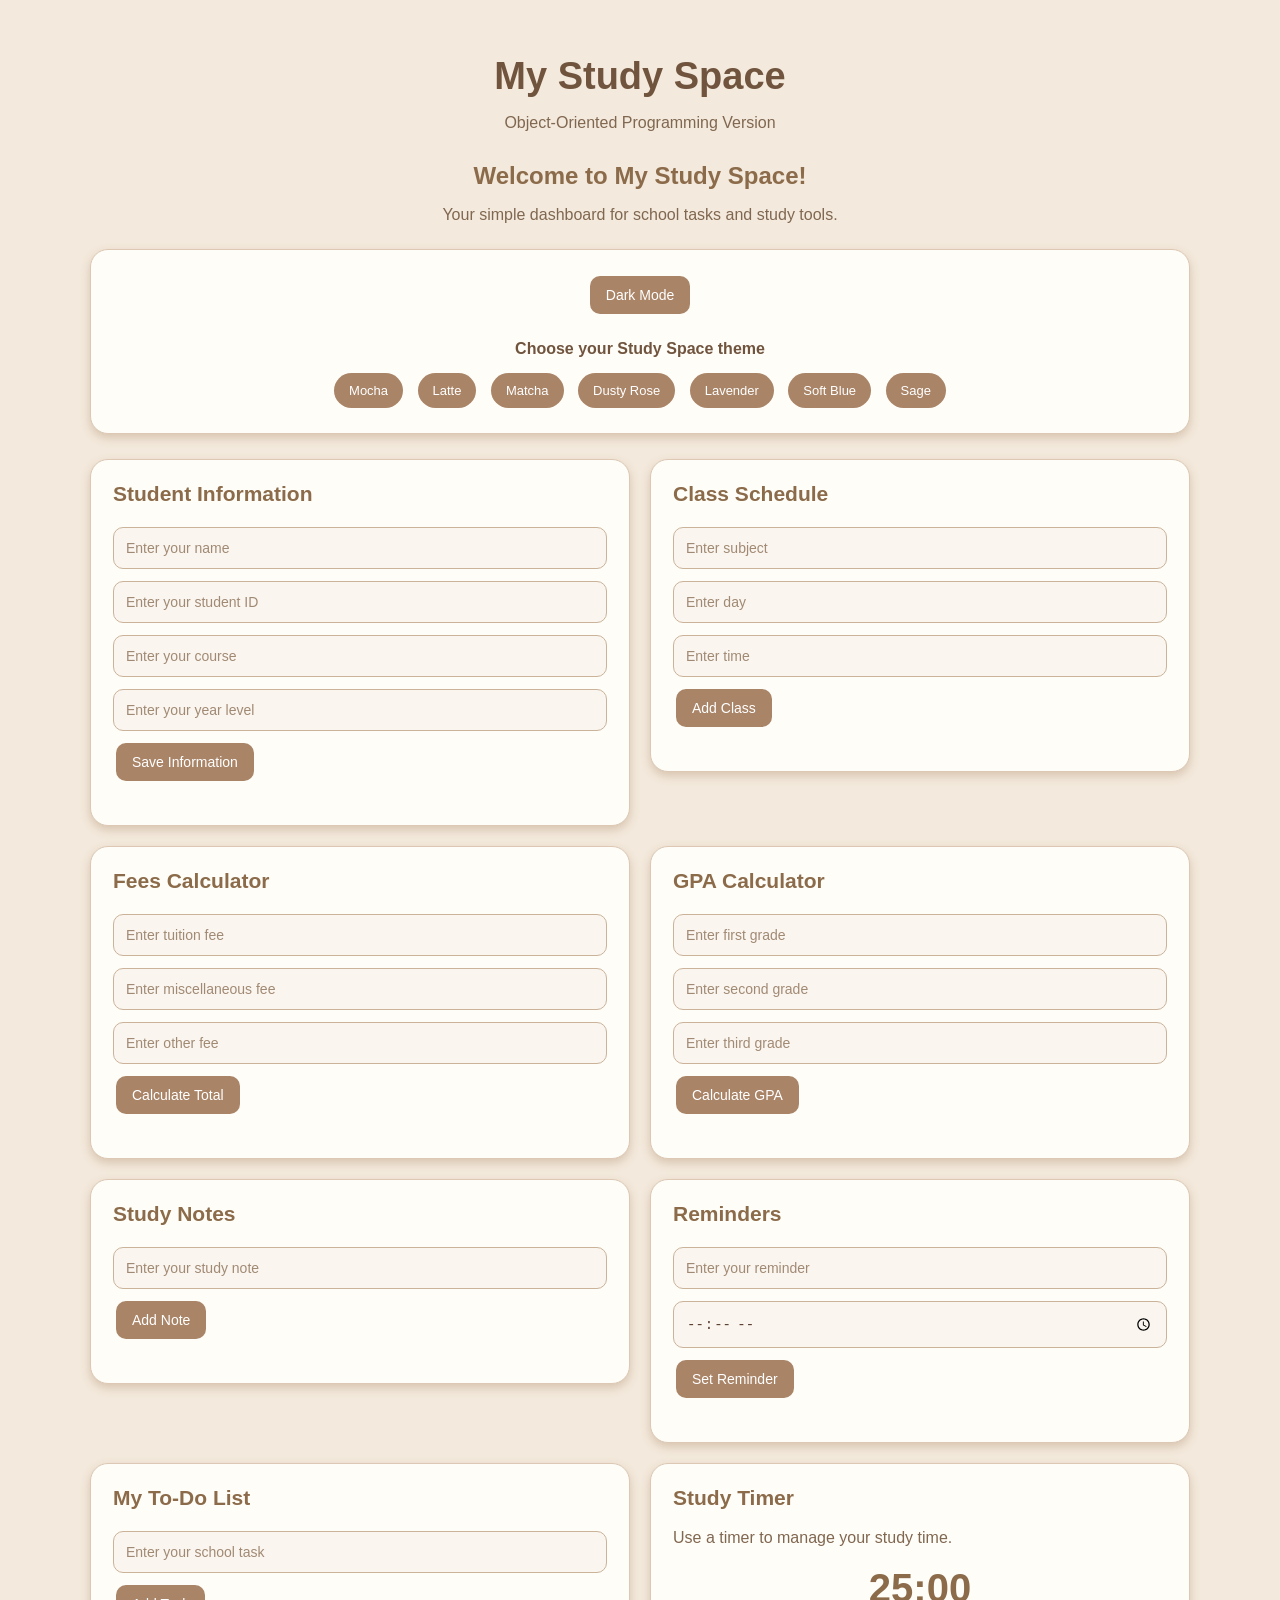
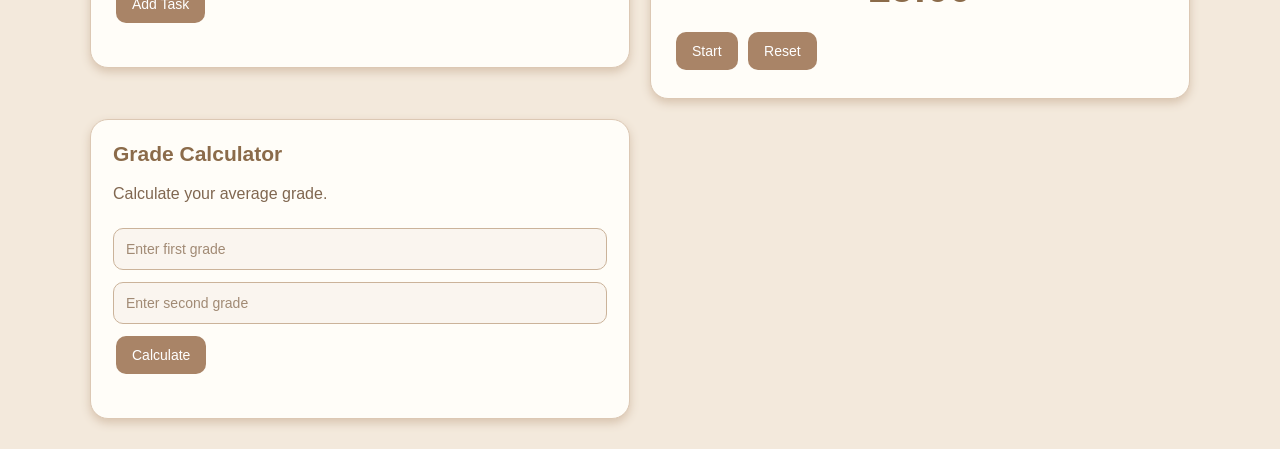
==== oop/index.html @ d9d9ef9a "Add OOP study space version" ====
<!DOCTYPE html>
<html lang="en">

<head>
    <meta charset="UTF-8">
    <meta name="viewport" content="width=device-width, initial-scale=1.0">

    <title>My Study Space - OOP</title>

    <link rel="stylesheet" href="style.css">
</head>

<body>

    <div class="container">

        <!-- Header -->
        <h1>My Study Space</h1>
        <p>Object-Oriented Programming Version</p>

        <h2>Welcome to My Study Space!</h2>
        <p>Your simple dashboard for school tasks and study tools.</p>

        <!-- Customization -->
        <div class="customization">

            <button onclick="studySpace.toggleDarkMode()">
                Dark Mode
            </button>

            <div class="color-picker">

                <p>Choose your Study Space theme</p>

                <button onclick="studySpace.changeBackgroundColor('#F3E9DC')">
                    Mocha
                </button>

                <button onclick="studySpace.changeBackgroundColor('#F5E6D3')">
                    Latte
                </button>

                <button onclick="studySpace.changeBackgroundColor('#DDE5D5')">
                    Matcha
                </button>

                <button onclick="studySpace.changeBackgroundColor('#E8D3D3')">
                    Dusty Rose
                </button>

                <button onclick="studySpace.changeBackgroundColor('#DDD6E8')">
                    Lavender
                </button>

                <button onclick="studySpace.changeBackgroundColor('#D7E5E8')">
                    Soft Blue
                </button>

                <button onclick="studySpace.changeBackgroundColor('#D8E2D5')">
                    Sage
                </button>

            </div>

        </div>


        <!-- Study Tools -->
        <div class="tools">

            <!-- Student Information -->
            <div class="tool">

                <h3>Student Information</h3>

                <input type="text" id="studentName" placeholder="Enter your name">

                <input type="text" id="studentID" placeholder="Enter your student ID">

                <input type="text" id="course" placeholder="Enter your course">

                <input type="text" id="yearLevel" placeholder="Enter your year level">

                <button onclick="studySpace.saveStudentInfo()">
                    Save Information
                </button>

                <p id="studentResult"></p>

            </div>


            <!-- Class Schedule -->
            <div class="tool">

                <h3>Class Schedule</h3>

                <input type="text" id="subject" placeholder="Enter subject">

                <input type="text" id="classDay" placeholder="Enter day">

                <input type="text" id="classTime" placeholder="Enter time">

                <button onclick="studySpace.addClass()">
                    Add Class
                </button>

                <ul id="scheduleList"></ul>

            </div>


            <!-- Fees Calculator -->
            <div class="tool">

                <h3>Fees Calculator</h3>

                <input type="number" id="tuitionFee" placeholder="Enter tuition fee">

                <input type="number" id="miscFee" placeholder="Enter miscellaneous fee">

                <input type="number" id="otherFee" placeholder="Enter other fee">

                <button onclick="studySpace.calculateFees()">
                    Calculate Total
                </button>

                <p id="feesResult"></p>

            </div>


            <!-- GPA Calculator -->
            <div class="tool">

                <h3>GPA Calculator</h3>

                <input type="number" id="gpa1" placeholder="Enter first grade">

                <input type="number" id="gpa2" placeholder="Enter second grade">

                <input type="number" id="gpa3" placeholder="Enter third grade">

                <button onclick="studySpace.calculateGPA()">
                    Calculate GPA
                </button>

                <p id="gpaResult"></p>

            </div>


            <!-- Study Notes -->
            <div class="tool">

                <h3>Study Notes</h3>

                <input type="text" id="noteInput" placeholder="Enter your study note">

                <button onclick="studySpace.addNote()">
                    Add Note
                </button>

                <ul id="notesList"></ul>

            </div>


            <!-- Reminders -->
            <div class="tool">

                <h3>Reminders</h3>

                <input type="text" id="reminderInput" placeholder="Enter your reminder">

                <input type="time" id="reminderTime">

                <button onclick="studySpace.setReminder()">
                    Set Reminder
                </button>

                <p id="reminderResult"></p>

            </div>


            <!-- To-Do List -->
            <div class="tool">

                <h3>My To-Do List</h3>

                <input type="text" id="taskInput" placeholder="Enter your school task">

                <button onclick="studySpace.addTask()">
                    Add Task
                </button>

                <ul id="taskList"></ul>

            </div>


            <!-- Study Timer -->
            <div class="tool">

                <h3>Study Timer</h3>

                <p>Use a timer to manage your study time.</p>

                <h2 id="timer">25:00</h2>

                <button onclick="studySpace.startTimer()">
                    Start
                </button>

                <button onclick="studySpace.resetTimer()">
                    Reset
                </button>

            </div>


            <!-- Grade Calculator -->
            <div class="tool">

                <h3>Grade Calculator</h3>

                <p>Calculate your average grade.</p>

                <input type="number" id="grade1" placeholder="Enter first grade">

                <input type="number" id="grade2" placeholder="Enter second grade">

                <button onclick="studySpace.calculateGrade()">
                    Calculate
                </button>

                <p id="gradeResult"></p>

            </div>

        </div>

    </div>


    <script src="script.js"></script>

</body>

</html>
---- oop/style.css ----
/* My Study Space - OOP Version */

* {
    box-sizing: border-box;
}

body {
    margin: 0;
    padding: 30px 20px;
    font-family: Arial, sans-serif;
    background-color: #F3E9DC;
    color: #5C4033;
    transition: background-color 0.3s, color 0.3s;
}


/* Main Container */

.container {
    width: 100%;
    max-width: 1100px;
    margin: auto;
}


/* Header */

.container > h1 {
    text-align: center;
    color: #70543E;
    font-size: 38px;
    margin-bottom: 5px;
}

.container > p {
    text-align: center;
    color: #806750;
}

.container > h2 {
    text-align: center;
    color: #8B6B4A;
    margin-top: 30px;
    margin-bottom: 5px;
}


/* Customization */

.customization {
    margin: 25px 0;
    padding: 20px;
    background-color: #FFFDF8;
    border-radius: 18px;
    border: 1px solid #DCC8B4;
    box-shadow: 0 4px 10px #D8C4AF;
    text-align: center;
}

.customization > button {
    margin-bottom: 10px;
}

.color-picker {
    margin-top: 10px;
}

.color-picker p {
    margin-bottom: 10px;
    font-weight: bold;
    color: #70543E;
}


/* Theme Buttons */

.color-picker button {
    margin: 5px;
    padding: 10px 15px;
    border-radius: 20px;
    font-size: 13px;
    transition: 0.2s;
}

.color-picker button:hover {
    transform: translateY(-2px);
}


/* Tools Layout */

.tools {
    display: grid;
    grid-template-columns: repeat(2, minmax(0, 1fr));
    gap: 20px;
    margin-top: 25px;
    align-items: start;
}


/* Tool Cards */

.tool {
    background-color: #FFFDF8;
    padding: 22px;
    border-radius: 18px;
    border: 1px solid #DCC8B4;
    box-shadow: 0 4px 10px #D8C4AF;
}


/* Tool Titles */

.tool h3 {
    margin-top: 0;
    margin-bottom: 15px;
    color: #8B6B4A;
    font-size: 21px;
}


/* Paragraphs */

.tool p {
    color: #806750;
    line-height: 1.5;
}


/* Input Fields */

input {
    width: 100%;
    padding: 12px;
    margin: 6px 0;
    border: 1px solid #CBB39A;
    border-radius: 10px;
    font-size: 14px;
    background-color: #FAF5EF;
    color: #5C4033;
}

input:focus {
    outline: none;
    border-color: #A98467;
}

input::placeholder {
    color: #A18A74;
}


/* Buttons */

button {
    background-color: #A98467;
    color: #FFFFFF;
    border: none;
    padding: 11px 16px;
    margin: 6px 3px;
    border-radius: 10px;
    font-size: 14px;
    cursor: pointer;
    transition: 0.2s;
}

button:hover {
    background-color: #70543E;
    transform: translateY(-1px);
}


/* Lists */

ul {
    list-style-type: none;
    padding: 0;
    margin-top: 10px;
}

li {
    background-color: #F3E9DC;
    margin: 7px 0;
    padding: 10px;
    border-radius: 8px;
    color: #5C4033;
    overflow-wrap: anywhere;
}


/* Results */

#studentResult,
#feesResult,
#gpaResult,
#reminderResult,
#gradeResult {
    font-weight: bold;
    color: #70543E;
}


/* Study Timer */

#timer {
    text-align: center;
    font-size: 40px;
    color: #8B6B4A;
    margin: 15px 0;
}


/* Dark Mode */

.dark-mode {
    background-color: #2F2925;
    color: #F3E9DC;
}

.dark-mode .container > h1,
.dark-mode .container > h2,
.dark-mode .container > p,
.dark-mode .tool h3,
.dark-mode .tool p {
    color: #F3E9DC;
}

.dark-mode .tool,
.dark-mode .customization {
    background-color: #403731;
    border-color: #6B584C;
    box-shadow: none;
}

.dark-mode input {
    background-color: #51463E;
    color: #FFFFFF;
    border-color: #806D5F;
}

.dark-mode input::placeholder {
    color: #D8C4AF;
}

.dark-mode li {
    background-color: #51463E;
    color: #F3E9DC;
}

.dark-mode #timer {
    color: #F3E9DC;
}

.dark-mode #studentResult,
.dark-mode #feesResult,
.dark-mode #gpaResult,
.dark-mode #reminderResult,
.dark-mode #gradeResult {
    color: #F3E9DC;
}


/* Tablet */

@media (max-width: 800px) {

    .tools {
        grid-template-columns: 1fr;
    }

}


/* Phone */

@media (max-width: 500px) {

    body {
        padding: 20px 12px;
    }

    .container > h1 {
        font-size: 30px;
    }

    .tool {
        padding: 18px;
    }

    .color-picker button {
        padding: 9px 12px;
        font-size: 12px;
    }

}
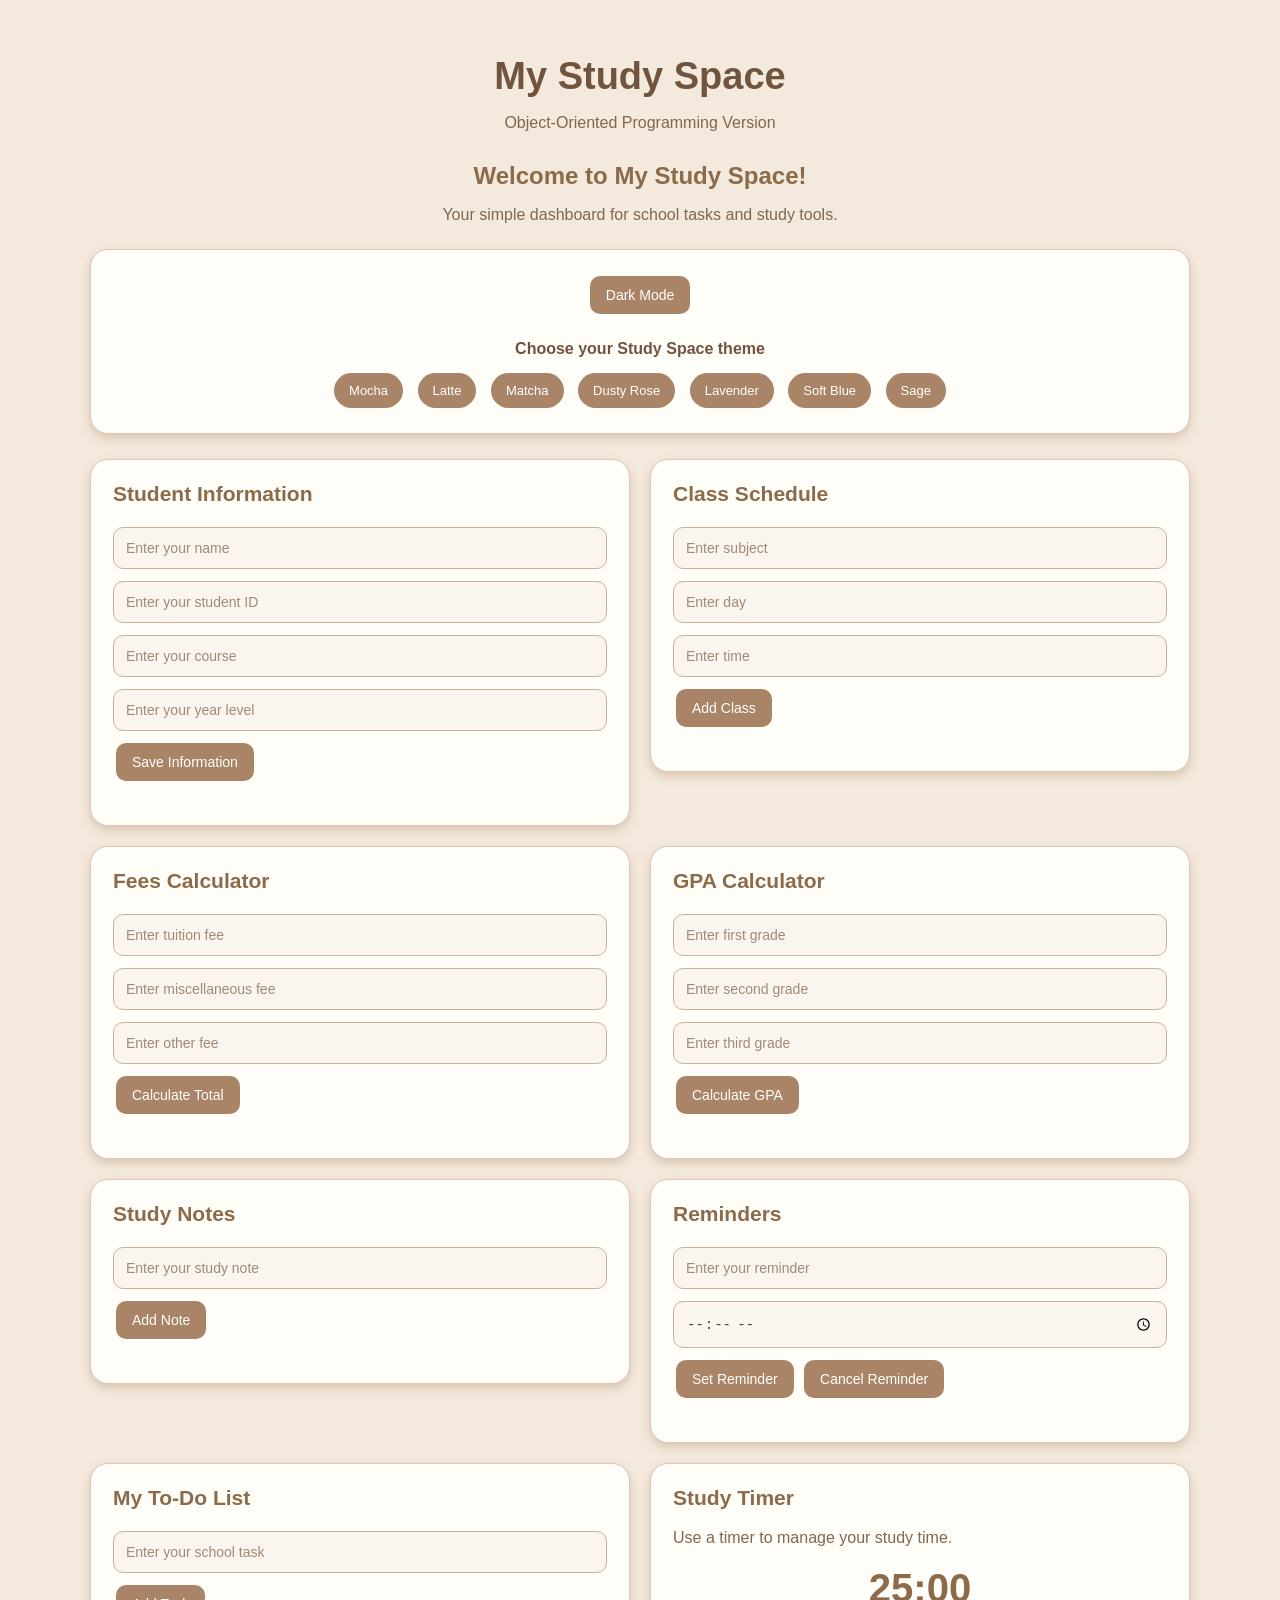
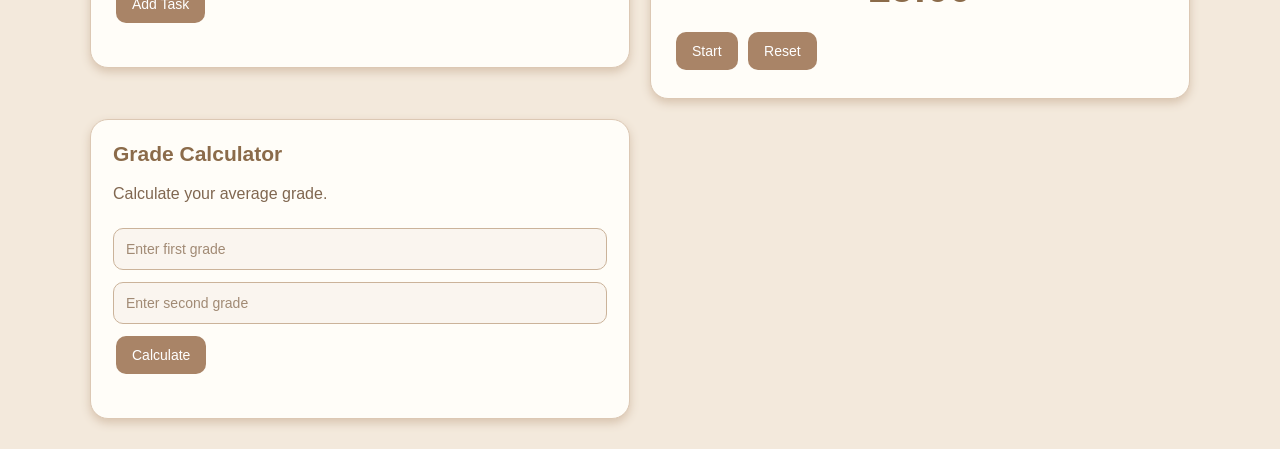
==== commit 1a1158ee: "Add cancel reminder feature to OOP version" ====
--- a/oop/index.html
+++ b/oop/index.html
@@ -179,6 +179,10 @@
                     Set Reminder
                 </button>
 
+                <button onclick="studySpace.cancelReminder()">
+                    Cancel Reminder
+                </button>
+
                 <p id="reminderResult"></p>
 
             </div>
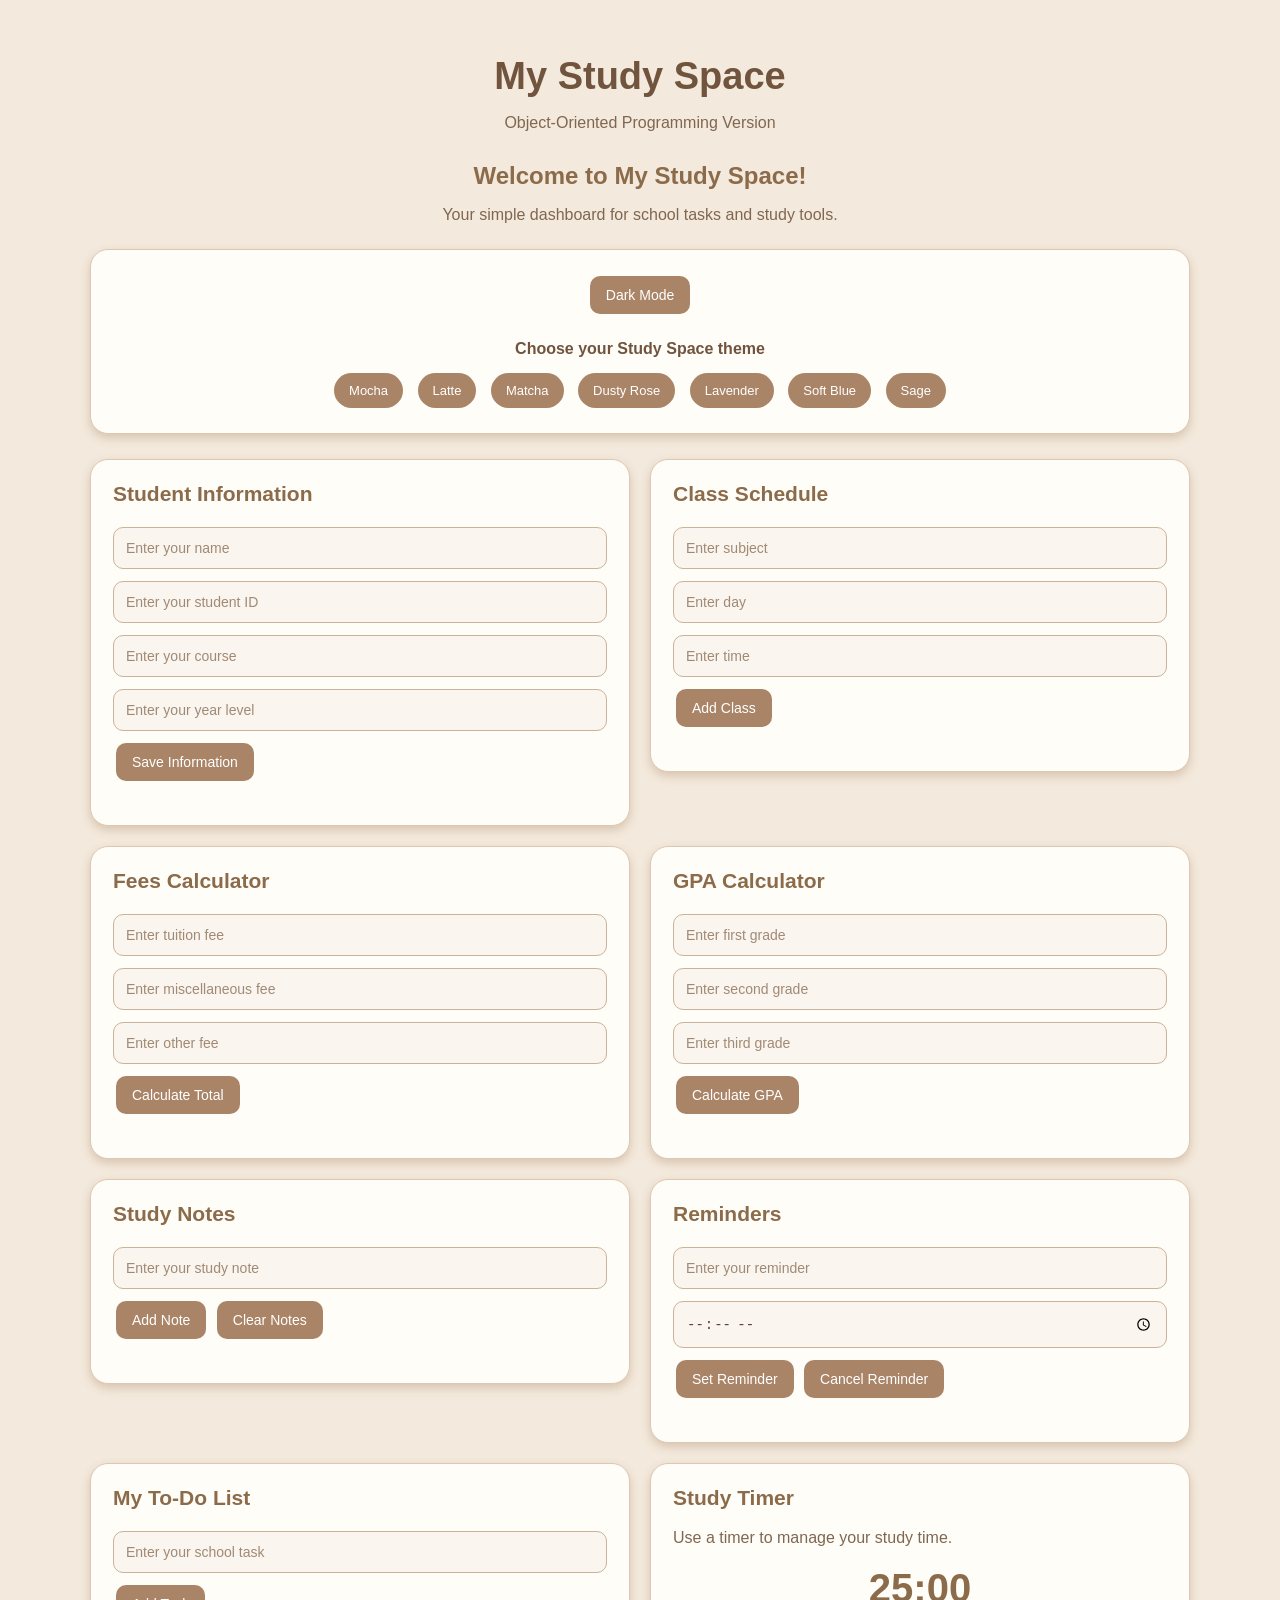
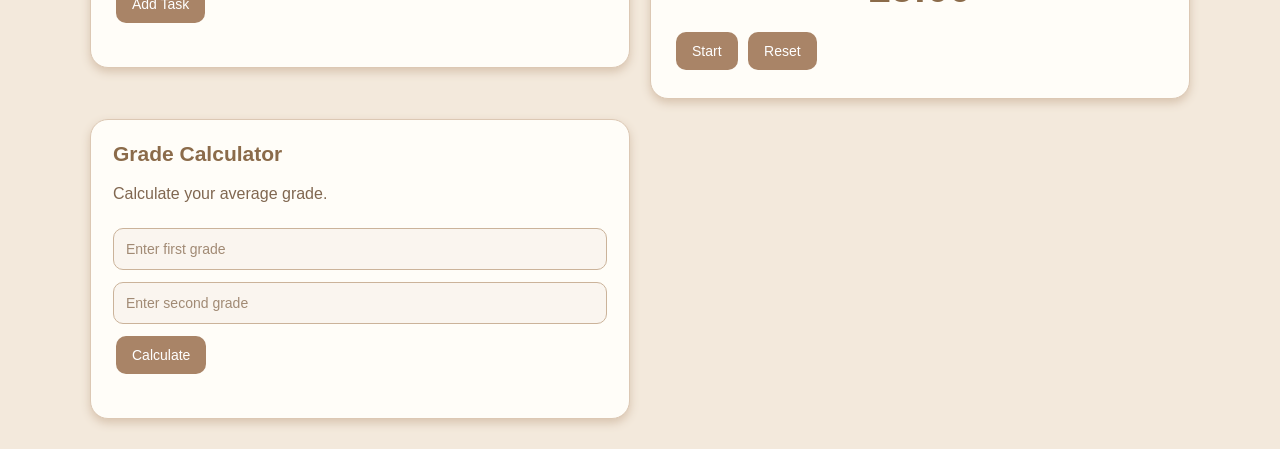
==== commit 6e5352ba: "Add clear notes feature to OOP version" ====
--- a/oop/index.html
+++ b/oop/index.html
@@ -161,6 +161,10 @@
                     Add Note
                 </button>
 
+                <button onclick="studySpace.clearNotes()">
+                    Clear Notes
+                </button>
+
                 <ul id="notesList"></ul>
 
             </div>
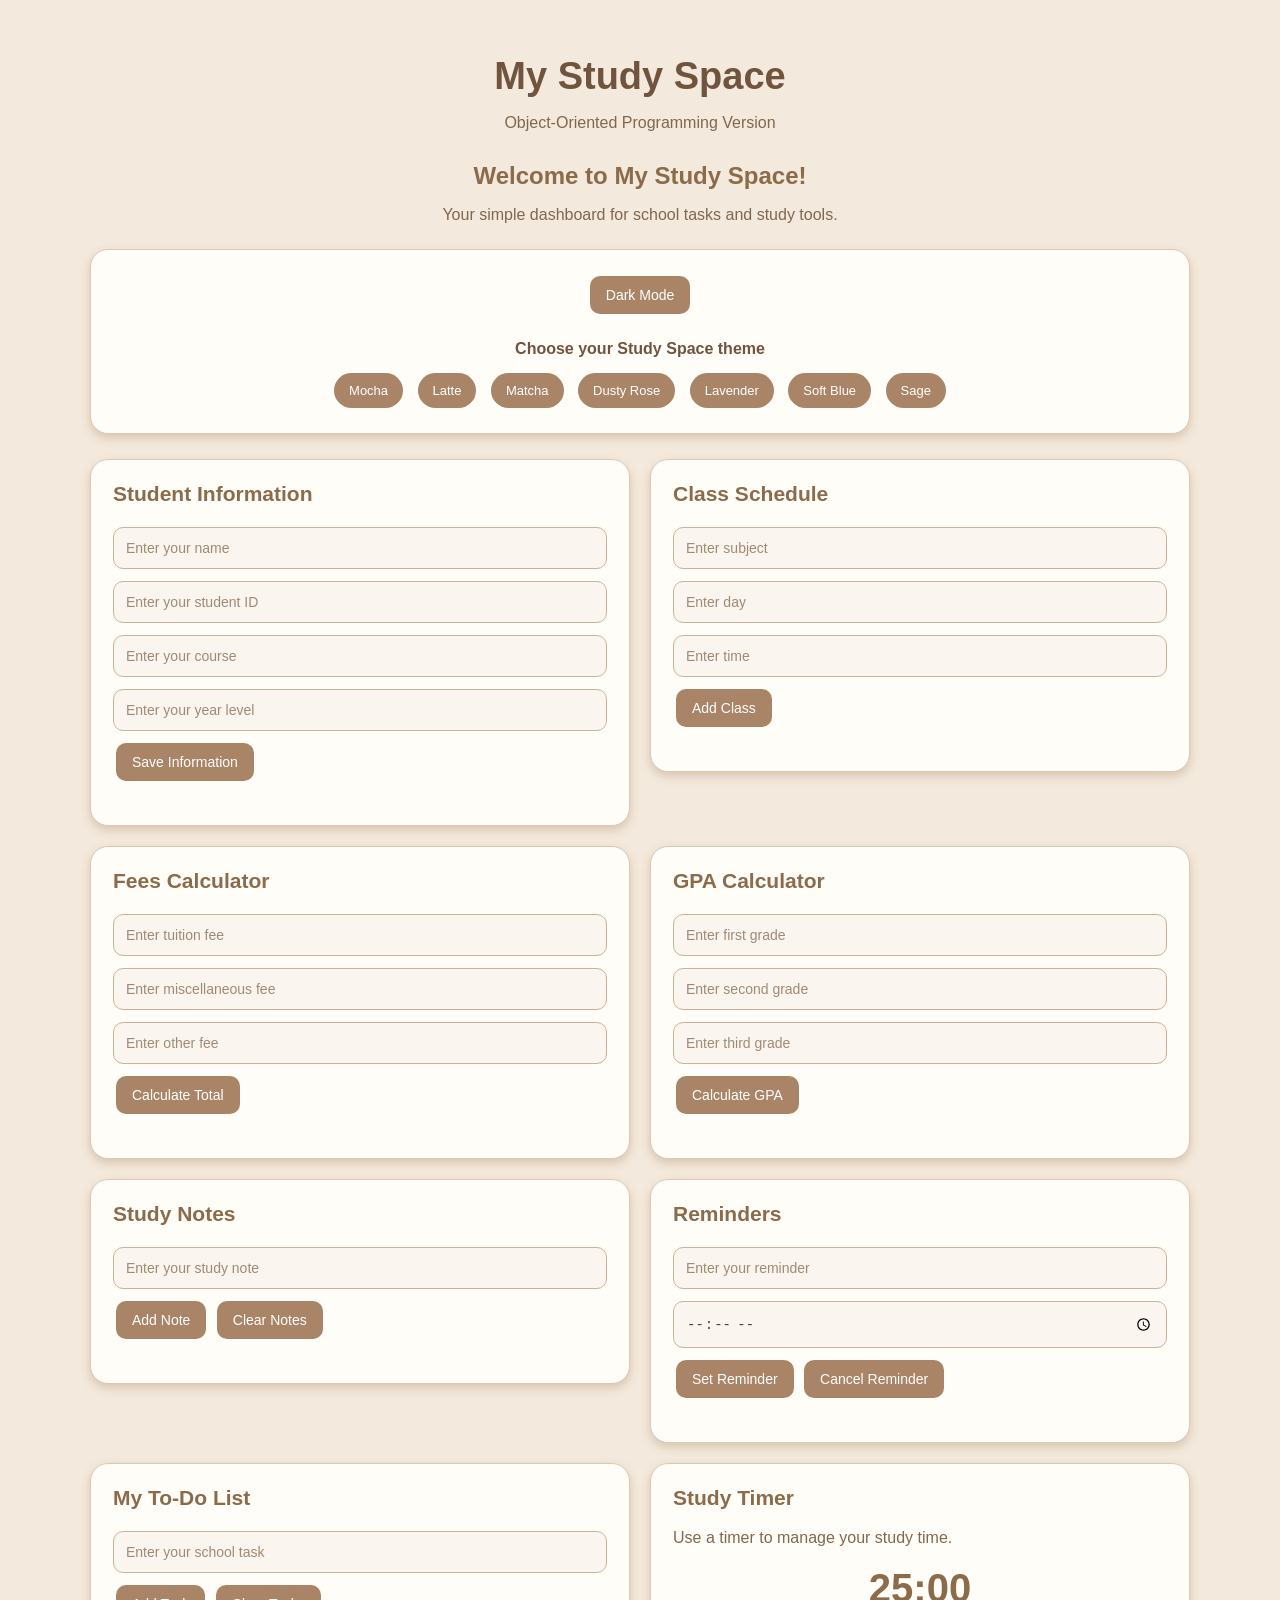
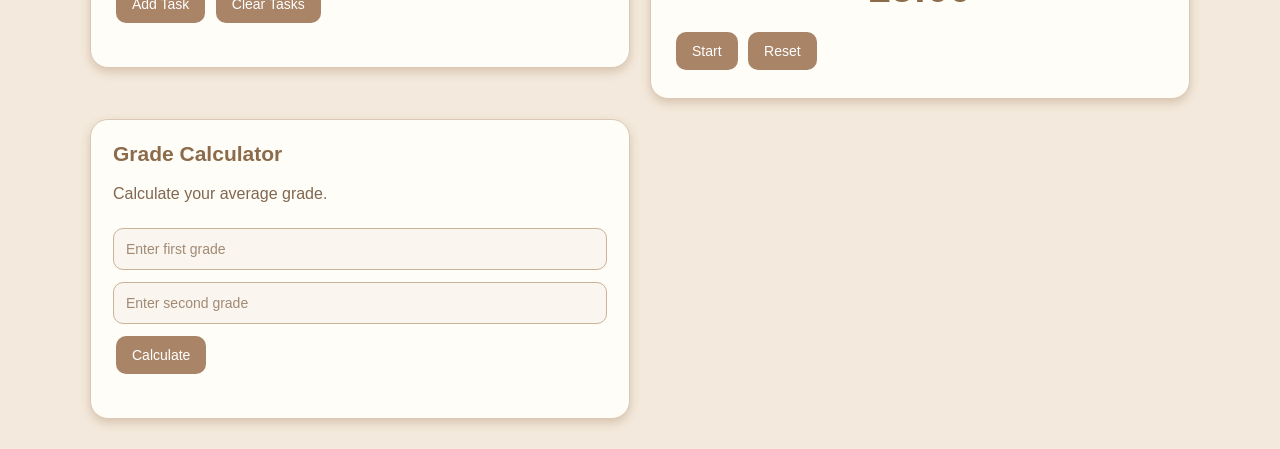
==== commit 71b41e0b: "Improve task management and OOP features" ====
--- a/oop/index.html
+++ b/oop/index.html
@@ -203,10 +203,13 @@
                     Add Task
                 </button>
 
+                <button onclick="studySpace.clearTasks()">
+                    Clear Tasks
+                </button>
+
                 <ul id="taskList"></ul>
 
             </div>
-
 
             <!-- Study Timer -->
             <div class="tool">
